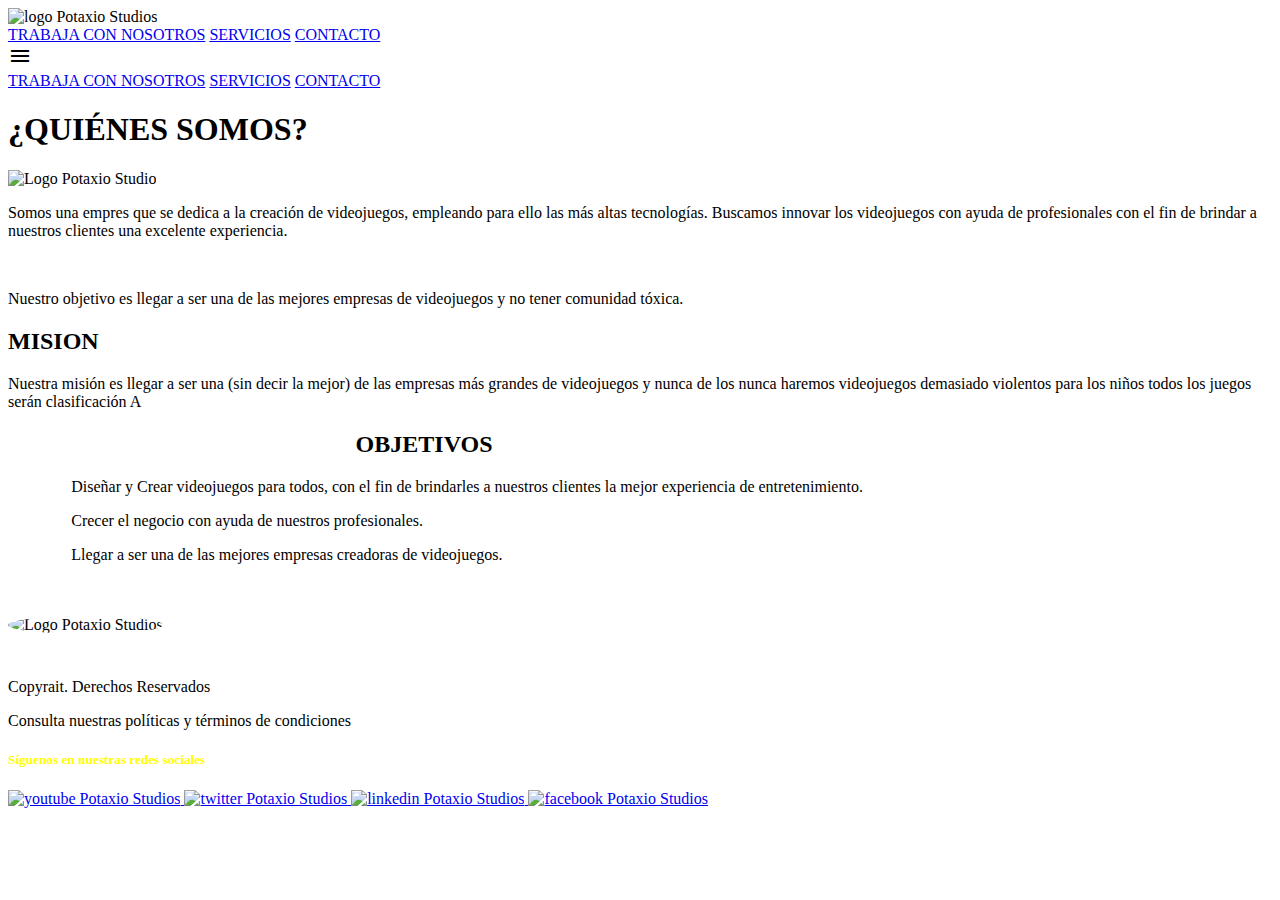
==== index.html @ 60d8cd8a "Update index.html" ====
<!DOCTYPE html>
<html lang="en">

<head>
    <meta charset="UTF-8">
    <meta http-equiv="X-UA-Compatible" content="IE=edge">
    <meta name="viewport" content="width=device-width, initial-scale=1.0">
    <link href="https://cdn.jsdelivr.net/npm/bootstrap@5.2.0-beta1/dist/css/bootstrap.min.css" rel="stylesheet"
        integrity="sha384-0evHe/X+R7YkIZDRvuzKMRqM+OrBnVFBL6DOitfPri4tjfHxaWutUpFmBp4vmVor" crossorigin="anonymous">
    <link rel="stylesheet" href="img&css/styles.css">
    <link href="https://fonts.googleapis.com/css2?family=Material+Icons" rel="stylesheet">
    <title>principal</title>
</head>

<body>
    <div class="menu mb-5">
        <div class="logo">
            <img src="img&css/logo.PNG" alt="logo Potaxio Studios" id="logo"
                onclick="https://12398765.github.io/PotaxioStudio.github.io/'">
        </div>
        <div class="items">
            <a href="sites/trabajo.html">TRABAJA CON NOSOTROS</a>
            <a href="sites/servicios.html">SERVICIOS</a>
            <a href="sites/contacto.html">CONTACTO</a>
        </div>
        <div class="menuIcon">
            <span class="material-icons" onclick="verMenu()">
                menu
            </span>
        </div>
    </div>
    <div class="iconMenu">
        <div class="content-menu">
            <a href="sites/trabajo.html">TRABAJA CON NOSOTROS</a>
            <a href="sites/servicios.html">SERVICIOS</a>
            <a href="sites/contacto.html">CONTACTO</a>
        </div>
    </div>

    <div class="content-all">
        <div class="conten">
            <h1 class="rot">¿QUIÉNES SOMOS?</h1>
            <div class="row mt-5">
                <div class="col-12 col-md-4">
                    <div class="quienesSomos mt-1">
                        <img src="img&css/logo.PNG" alt="Logo Potaxio Studio" class="imgLogoRot">
                    </div>
                </div>
                <div class="col-12 col-md-8">
                    <p class="quienesP">
                        Somos una empres que se dedica a la creación de videojuegos, empleando para ello
                        las más altas tecnologías.
                        Buscamos innovar los videojuegos con ayuda de profesionales con el fin de <span>brindar</span> a
                        nuestros clientes
                        una excelente experiencia.
                    </p><br>
                    <p class="quienesP p2">Nuestro objetivo es llegar a ser una de las mejores empresas de videojuegos y
                        no
                        tener comunidad
                        tóxica.
                    </p>
                </div>
            </div>
            <div>
                <div class="mis mt-5">
                    <h2 class="misionRot">MISION</h2>
                    <div class="pMision mt-5">
                        <p>Nuestra misión es llegar a ser una (sin decir la mejor) de las empresas más grandes de
                            videojuegos y nunca de los nunca haremos videojuegos demasiado violentos para los niños
                            todos los juegos serán <span>clasificación A</span></p>
                    </div>
                </div>
            </div>
            <div style="width: 90%; margin: auto;">
                <div class="objetivos">
                    <div style="width: 50%; margin: auto;">
                        <h2 class="Objet mt-5">OBJETIVOS</h2>
                    </div>
                    <p class="mt-5">Diseñar y Crear videojuegos para todos, con el fin de brindarles a nuestros clientes
                        la
                        mejor experiencia de entretenimiento.</p>
                    <p>Crecer el negocio con ayuda de nuestros profesionales.</p>
                    <p>Llegar a ser una de las mejores empresas creadoras de videojuegos.</p>
                </div>
            </div>
        </div><br><br>




        <div class="footer">
            <div style="position: relative; width:100%">
                <img src="img&css/logo.PNG" alt="Logo Potaxio Studios"
                    style="margin-top: -60px; border-radius: 50%; width:50px; height:50px;">
            </div>
            <div class="row">
                <div class="copyr">
                    <div class="col-12 col-md-6">
                        <span class="material-icons mt-3" style="font-weight: bold; color: white;">
                            copyright
                        </span>
                        <p>Copyrait. Derechos Reservados</p>
                    </div>
                    <div class="col-12 col-md-6">
                        <p class="mt-3">Consulta nuestras <span id="politicas">políticas y
                                términos de
                                condiciones</span></p>
                    </div>
                </div>
            </div>
            <h5 style="color: yellow;">Síguenos en nuestras redes sociales</h5>
            <div class="footer-redes mt-2 d-flex">
                <a href="https://www.youtube.com/channel/UCpji-qqrv1IBJOFa415NlYA" target="_ blank" class="me-3">
                    <img src="iconos_redes/youtube.png" alt="youtube Potaxio Studios">
                </a>
                <a href="https://twitter.com/Whini_YT" target="_ blank" class="me-3">
                    <img src="iconos_redes/twitter.png" alt="twitter Potaxio Studios">
                </a>
                <a href="https://www.linkedin.com/in/fantasies-studio/" target="_ blank" class="me-3">
                    <img src="iconos_redes/linkedin.png" alt="linkedin Potaxio Studios">
                </a>
                <a href="https://www.facebook.com/profile.php?id=100081499682509" target="_ blank">
                    <img src="iconos_redes/facebook.jfif" alt="facebook Potaxio Studios">
                </a>
            </div>
        </div>
    </div>




</body>
<script src="JavaScript/main.js"></script>
<script>
document.querySelector(".rot").classList.add("rotate");
document.querySelector(".imgLogoRot").classList.add("rotate")
document.querySelector(".misionRot").classList.add("show");
document.querySelector(".pMision").classList.add("show");
document.querySelector(".objetivos").classList.add("show");
document.querySelector(".Objet").classList.add("increment");
     setTimeout(function(){
     document.querySelector(".rot").classList.remove("rotate");
     document.querySelector(".imgLogoRot").classList.remove("rotate")
     document.querySelector(".misionRot").classList.remove("show");
     document.querySelector(".pMision").classList.remove("show");
     document.querySelector(".objetivos").classList.remove("show");
     document.querySelector(".Objet").classList.remove("increment");
    }, 2500);
</script>

</html>
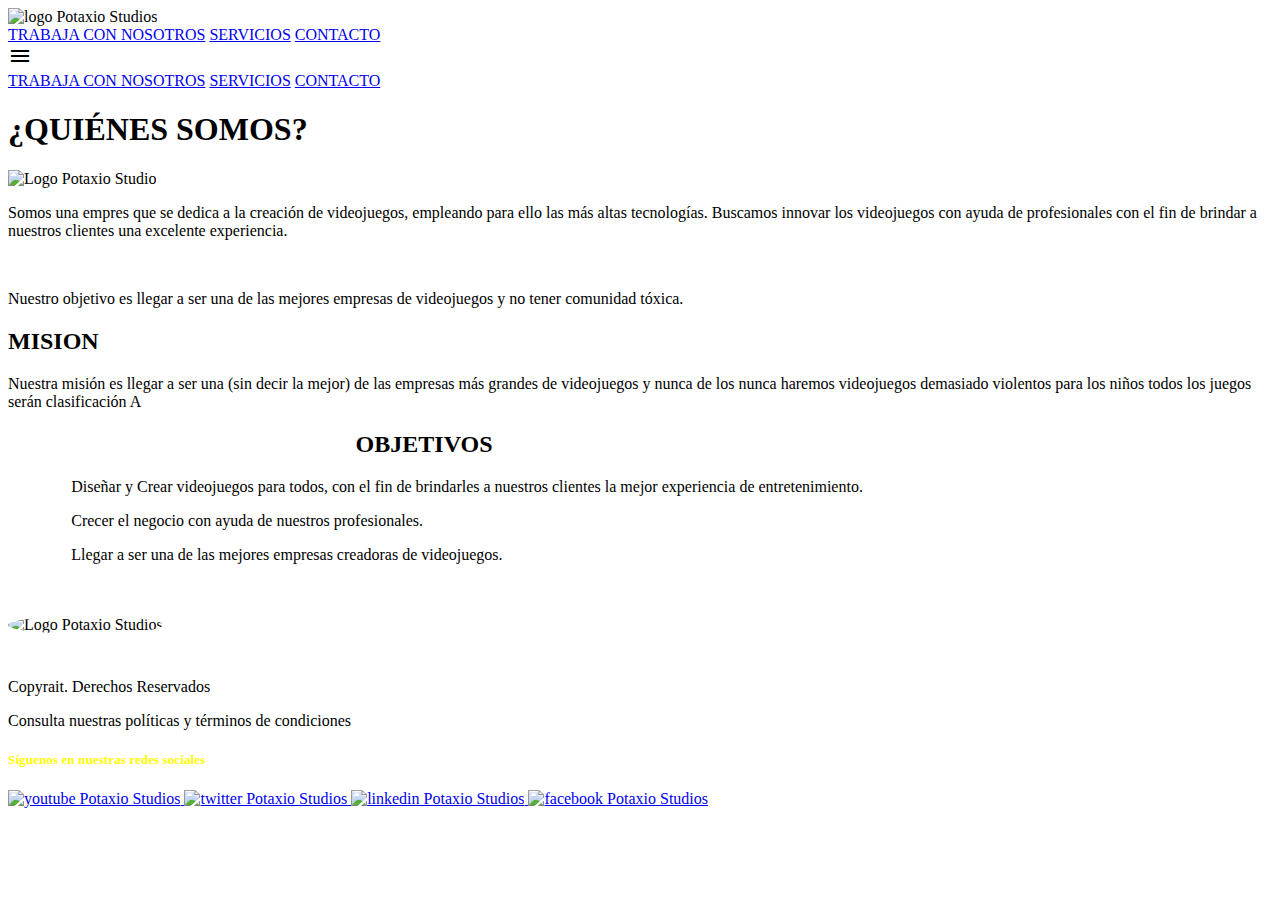
==== commit 515448d0: "Update index.html" ====
--- a/index.html
+++ b/index.html
@@ -141,11 +141,7 @@
      setTimeout(function(){
      document.querySelector(".rot").classList.remove("rotate");
      document.querySelector(".imgLogoRot").classList.remove("rotate")
-     document.querySelector(".misionRot").classList.remove("show");
-     document.querySelector(".pMision").classList.remove("show");
-     document.querySelector(".objetivos").classList.remove("show");
-     document.querySelector(".Objet").classList.remove("increment");
-    }, 2500);
+     }, 5000);
 </script>
 
 </html>
